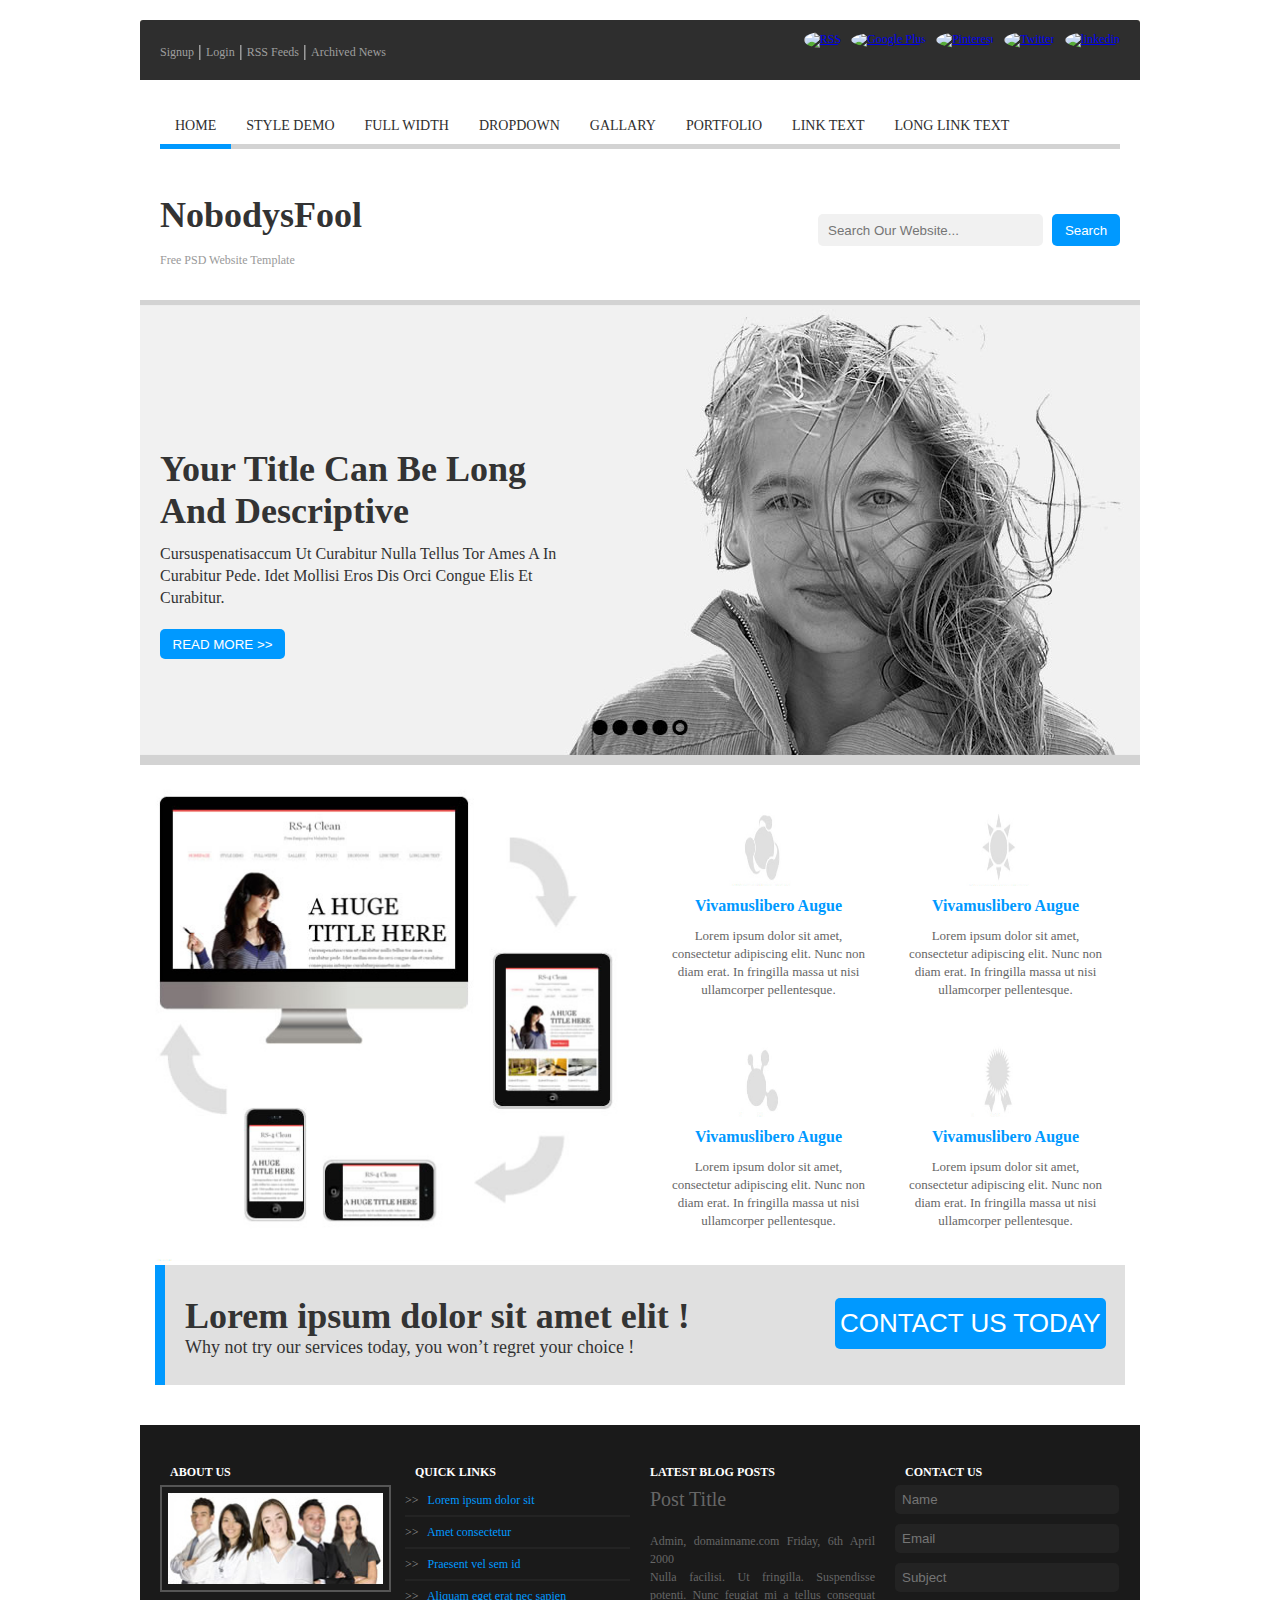
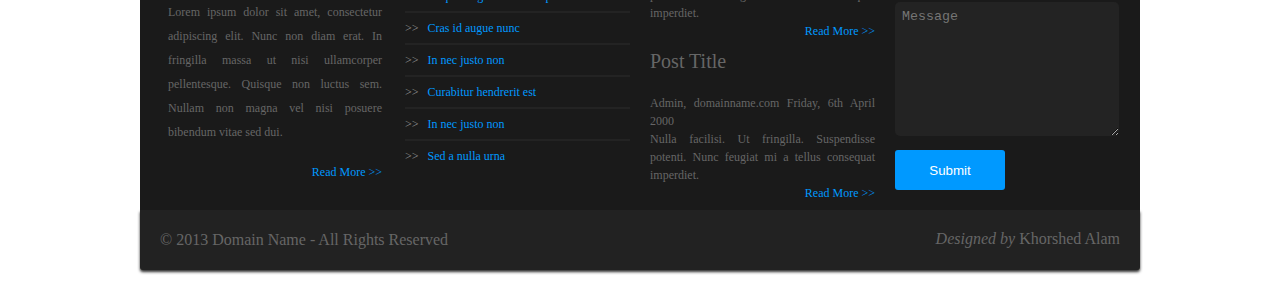
==== index.html @ d35c045f "frist commit" ====
<!DOCTYPE html>
<html lang="en">
<head>
    <meta charset="UTF-8">
    <meta name="viewport" content="width=device-width, initial-scale=1.0">
    <title>PSD to HTML</title>
    <link rel="stylesheet" href="style.css">
</head>
<body>
    <div class="template">

        <div class="top" id="hide">
            <div class="top-left">
                <ul>
                    <li> <a>Signup</a></li> 
                    <li> <a>Login</a></li> 
                    <li><a>RSS Feeds</a></li> 
                    <li><a>Archived News</a></li>
                </ul>
            </div>
            <div class="top-right">
                <ul>
                    <li> <a href="#"> <img src="img/social/linkedin.png" alt="linkedin" height="30px" width="30px"></a></li>
                    <li><a href="#"> <img src="img/social/Twitter.jpg" alt="Twitter" height="30px" width="30px"></a></li>
                    <li><a href="#"> <img src="img/social/social-icons - Copy (3).png" alt="Pinterest" height="30px" width="30px"></a></li>
                    <li><a href="#"> <img src="img/social/google+.png" alt="Google Plus" height="30px" width="30px"></a></li>
                    <li><a href="#"> <img src="img/social/social-icons.png" alt="RSS" height="30px" width="30px"></a></li>
                </ul>
            </div>
        </div>      
    
        <div class="header">
            <div class="nav">
                <ul>
                    <li> <a class="active" href="#"> Home</a></li>
                    <li><a href="style-demo.html">Style Demo </a></li>
                    <li><a href=""> Full Width</a></li>
                    <li><a href=""> Dropdown</a></li>
                    <li><a href="">Gallary </a></li>
                    <li><a href="">Portfolio </a></li>
                    <li><a href=""> Link Text</a></li>
                    <li><a href="">Long Link Text </a></li>
                    
                </ul>
            </div>
            <div class="border">

            </div>
            <div class="header-bottom"> 
                <div class="logo">
                    <h2>NobodysFool</h2>
                    <p>Free PSD Website Template</p>
                </div>
                <div class="search">
                    <form action="#">
                        
                        <input type="text" name="search" placeholder="Search Our Website..." id="input">
                        <input type="button" value="Search" id="button">
                    </form>
                </div>
            </div>
        </div>
        <div class="border-bottom">

        </div>
        <div class="banner">
            <div class="banner-text">
                <h2>Your title can be long and descriptive</h2>
                <p>Cursuspenatisaccum ut curabitur nulla tellus tor ames a in curabitur pede. Idet mollisi eros dis orci congue elis et curabitur.</p>
                
                <button class="banner-btn"> <a href="#"> Read More >></a></button>
            </div>

           

            <!-- <div class="slider">
                <img src="" alt="Slider Image">
            </div> -->
        </div>
        
        <div class="main">
            <div class="left">
                <img src="img/content.jpg" alt="Main content Image">
            </div>
            <div class="right">
                <div class="box" id="b1">
                    <img src="img/icon-1.jpg" alt="Content Icon">
                    <h3>Vivamuslibero Augue</h3>
                    <p>Lorem ipsum dolor sit amet, consectetur adipiscing elit. Nunc non diam erat. In fringilla massa ut nisi ullamcorper pellentesque.</p>
                </div>
                <div class="box" id="b2">
                    <img src="img/icon-2.jpg" alt="Content Icon">
                    <h3>Vivamuslibero Augue</h3>
                    <p>Lorem ipsum dolor sit amet, consectetur adipiscing elit. Nunc non diam erat. In fringilla massa ut nisi ullamcorper pellentesque.</p>
                </div>
                <div class="box">
                    <img src="img/icon-3.jpg" alt="Content Icon">
                    <h3>Vivamuslibero Augue</h3>
                    <p>Lorem ipsum dolor sit amet, consectetur adipiscing elit. Nunc non diam erat. In fringilla massa ut nisi ullamcorper pellentesque.</p>
                </div>
                <div class="box">
                    <img src="img/icon-4.jpg" alt="Content Icon">
                    <h3>Vivamuslibero Augue</h3>
                    <p>Lorem ipsum dolor sit amet, consectetur adipiscing elit. Nunc non diam erat. In fringilla massa ut nisi ullamcorper pellentesque.</p>
                </div>
            </div>
        </div>
    <section id="shout">
        <div class="bottom">
            <div class="bottom-text">
                <h2>Lorem ipsum dolor sit amet elit !</h2>
                <p>Why not try our services today, you won’t regret your choice !</p>
            </div>
            <div class="btn">
                <button > CONTACT US TODAY</button>
            </div>
        </div>
    </section>
        <div class="footer">
            <div class="about">
                <h2>About Us</h2>
                <img src="img/company logo.jpg" alt="Company Logo">
                <p>Lorem ipsum dolor sit amet, consectetur adipiscing elit. Nunc non diam erat. In fringilla massa ut nisi ullamcorper pellentesque. Quisque non luctus sem. Nullam non magna vel nisi posuere bibendum vitae sed dui.

                </p>

                <div class="abt-rm">
                    <p>Read More >></p>
                </div>
            </div>
            <div class="quicklinks">
                <h2>Quick Links</h2>
                <ul>
                    <li> >>&nbsp;&nbsp;<a href="">  Lorem ipsum dolor sit</a></li>
                    <li>>>&nbsp;&nbsp;<a href="">  Amet consectetur</a></li>
                    <li>>>&nbsp;&nbsp;<a href="">  Praesent vel sem id</a></li>
                    <li>>>&nbsp;&nbsp;<a href="">  Aliquam eget erat nec sapien</a></li>
                    <li>>>&nbsp;&nbsp;<a href="">  Cras id augue nunc</a></li>
                    <li>>>&nbsp;&nbsp;<a href="">  In nec justo non</a></li>
                    <li>>>&nbsp;&nbsp;<a href="">  Curabitur hendrerit est</a></li>
                    <li>>>&nbsp;&nbsp;<a href="">  In nec justo non</a></li>
                    <li>>>&nbsp;&nbsp;<a href="">  Sed a nulla urna</a></li>
                </ul>
            </div>
  
            <div class="ltblog">
                <h2>LATEST BLOG POSTS</h2>
                <p>
                    <span class="ptitle" style="font-size: 20px; margin: 0; padding: 0;">Post Title</span> <br> <br>
                    Admin, domainname.com
                    Friday, 6th April 2000 <br>
                    
                    Nulla facilisi. Ut fringilla. Suspendisse potenti. Nunc feugiat mi a tellus consequat imperdiet.
                </p>
                <div class="lb-rm">
                    <p> Read More >></p>
                </div>
                <br>

                <p>
                    <span class="ptitle" style="font-size: 20px; margin: 0; padding: 0;">Post Title</span> <br> <br>
                    Admin, domainname.com
                    Friday, 6th April 2000 <br>
                    
                    Nulla facilisi. Ut fringilla. Suspendisse potenti. Nunc feugiat mi a tellus consequat imperdiet.
                </p>
                <div class="lb-rm">
                    <p> Read More >></p>
                </div>
                
            </div>
            <div class="contact">
                <h2>contact US</h2>
                <form action="">
                    <input type="text" placeholder="Name"> <br>
                    <input type="email" name="email" id="email" placeholder="Email"> <br>
                    <input type="text" placeholder="Subject"> <br>
                    <textarea name="Message" id="Message" cols="25" rows="8" placeholder="Message"></textarea> <br>
                    <input type="submit" value="Submit" id="fbtn">

                </form>
            </div>

        </div>

        <div class="copyright">
            <div class="cleft">
                <p>&copy; 2013 Domain Name - All Rights Reserved </p>
            </div>
            <div class="cright">
                <p> <i> Designed by </i> <a href="https://www.facebook.com/" style="text-decoration: none; color: #666666;"> Khorshed Alam</a></p>
            </div>
        </div>


    </div>
</body>
</html>
---- style.css ----
*{
    padding: 0;
    margin: 0;  
}

body{
    background-color: #fff;
    font-family: Georgia;

}
.template{
    width: 1000px;
    background-color: floralwhite;
    margin: 0 auto;
}

h4{
    font-size:20px;
    padding: 10px 20px;
}

.top{
    background-color: #2E2E2E;
    color: #9F9F9F; 
    height: 60px;
    margin-top: 20px;
    border-radius: 3px 3px 0 0px;
}

#hide{
    
}

.top-left{
    width: 400px;
    float: left;
}

.top-left ul {
    list-style-type: none;
    margin: 17px 15px;
 
}


.top-left ul li{
    float: left;
    padding: 0px 5px;
    font-size: 12px;
    border-right: 1.5px solid #999;
    margin-top: 8px;
    border-left: 1px solid#666;
    
}
.top-left ul li:hover{
   color: #696969;
   cursor: pointer;
    
}

.top-left ul li:last-child{
    border-right:0;
}

.top-left ul li:first-child{
    border-left:0;
}

.top-right{
    width: 400px;
    float: right; 
}

.top-right ul {
    list-style-type: none;
    margin: 7px 15px;
    
}
.top-right ul li{
    float: right;
    padding: 5px;
    font-size: 12px;    
}


.top-right ul li a img{
    height: 35px;
    width: 35px;
    border-radius: 50%;
}
.top-right ul li a img:hover{
    height: 30px;
    width: 30px;
    background-color: #595959;  
    padding: 5px;
}

/* Header Section
===================================*/

.header{
    background-color: #FFFFFF;
    height: 220px;
    overflow: hidden;
    margin-bottom: 0px;
    padding-bottom: 0px;
}

.nav{
    /* width: 1000px; */
    

}

.nav ul {
    list-style-type: none;
    margin-top: 28px;
    margin-left: 20px;
    margin-right: 20px;
    
    
}

.nav ul li {
   

}
.nav ul li a{
    text-decoration: none;
    color: #2E2E2E;
    float: left;
    font-size: 14px;
    padding: 10px 15px; 
    text-transform: uppercase;
   
}
.nav ul li a:hover{
    background-color: lightgray; 
    color: #000;
}

.border{
    
    width: 960px;
    height: 5px;
    background-color: lightgray;
    margin: auto;
    margin-top: 64px;
}

/* .nav ul li :hover {
    border-bottom: 5px solid #0099FF;
} */

.active{
    border-bottom: 5px solid #0099FF;;
}

.header-bottom{

}
.logo {
    width: 400px;
    float: left;
}

.logo h2{
    font-size: 36px;
    color:#333333;
    text-transform: capitalize;
    margin-left: 20px;
    margin-top: 45px;
}

.logo p{
    font-size: 12px;
    color: #999999;
    margin-top: 17px;
    margin-left: 20px;
    text-transform: capitalize;

}

.search{
    width: 322px;
    float: right;
    /* margin-right: 20px; */
    margin-top: 65px;
}


#input{
    width: 215px;
    background-color: #F1F1F1;
    height: 32px;
    border: none;
    padding-left: 10px;
    border-radius: 5px;
    margin-right: 5px;
}
#button{
    width: 68px;
    background-color:#0099FF;
    color: #fff;
    height: 32px;
    border: none;
    border-radius: 5px;
    margin-right: 20px;
}

#button:hover{
    background-color:#0066ff ;
        
}

.border-bottom{
    height: 5px;
    background-color: lightgray;
    padding: 0;
    margin: 0;

}


/* Main Banner Section*/

.banner{
    background-image: url(img/banner.jpg);
    height: 450px;
}

.banner-text{
    width: 450px;
    float: left;
}

.banner-text h2 {
    font-size: 36px;
    color:#333333;
    text-transform: capitalize;
    margin-left: 20px;
    margin-top: 143px;
    
}

.banner-text p{
    text-transform: capitalize;
    font-size: 16px;
    line-height: 22px;
    color: #333333 ;
    margin: 11px 0px 20px 20px;

}

.banner-btn{
    display: inline-block;

    width: 125px;
    height: 30px;
    background-color:#0099FF ;
    color:#fff;
    text-transform: uppercase;
    border: none;
    border-radius: 5px;
    margin-left: 20px;

}

.banner-btn:hover{
    background-color: #2266ff;
    color: #fff;
}

.banner-btn a {
    text-decoration: none;
    color: #fff;
   

}


/*Main Content Section*/

.main{
    border-top: 10px solid lightgray;
    height: 500px;
    display: inline-block;
    display: flex;
    background-color: #fff;

}

.lef{
    width: 500px; 
    /* float: left; */

}

.left img {
 width: 500px;
 height: auto;
 /* border: 1px solid green; */
}

.right{
    width: 500px;
    height: auto;
    margin: 18px 10px;
}

.box{
  width: 217px;  
  float: left;
  margin: 10px;
  /* background-color: #333333; */
}

.box img{
    width: 85px;
    height: 80px;
    margin-left: 60px;
    margin-top: 13px;
}

.box h3{
    font-size: 16px;
    color: #0099FF;
    text-align: center;
    padding: 7px;
}

.box p{
    font-size: 13px;
    color: #666666;
    text-align: center;
    padding: 5px;
    line-height: 18px;
}

#shout{
    background-color: #fff;
    height: 160px;

}

.bottom{
    height: 120px;
    width: 960px;
    margin: auto;
    margin-bottom: 40px;
    background-color: #E0E0E0;
    border-left: 10px solid #0099FF;
    display: flex;
}

.bottom-text{
    width: 650px;
    /* background-color: grey; */
    padding-top: 30px;
    padding-left: 20px;
    

}

.btn{
    width: 280px;
    height: 60px;
    margin-top: 33px;
 
}

.btn :hover{
    background-color: #2266ff; 
    color: #fff;
}

.btn button {
    font-size: 26px;
    text-transform: uppercase;
    background-color: #0099FF;
    color: #fff;
    border: none;
    padding: 10px 5px;
    border-radius: 5px;

}

.bottom-text h2 {
    font-size: 36px;
    color: #333333;

}

.bottom-text p{
    font-size: 18px;
    color: #333333;
}

.footer{
    height: 385px;
    background-color: #1A1A1A;
    display: flex;

}

.about{
    width: 230px;
    /* background-color: seagreen; */
    margin-left: 20px;
   
    

}

.about h2, .quicklinks h2, .contact h2{
    font-size: 12px;
    color: #fff;
    text-transform: uppercase;
    padding: 40px 0px 5px 10px;
}

.about img{
    display: block;
    margin: auto;
    padding: 6px;
    width: 215px;
    border: 2px solid #555555;
}

.about p, .ltblog{
    padding: 8px;
    font-size: 12px;
    color: #666;
    text-align: justify;
    line-height: 2.0;
}

.abt-rm{
    float: right;
    background-color: ;
   
}

.abt-rm p{
    font-size: 12px;
    color: #0099FF;
   
}

.abt-rm p:hover{
    color: #2266FF;
    cursor: pointer;
   
}

.quicklinks{
    width: 230px;
    /* background-color: seagreen; */
    margin-left: 15px;
  


}

.quicklinks ul{
    list-style-type:none;
    color: #989898;
    
}
.quicklinks ul li{
    font-size: 12px;
    line-height: 2.5;
    border-bottom: 2px solid #232323;

}
.quicklinks ul li:hover{
    background-color: #222;

}

.quicklinks ul li:last-child{
    
    border-bottom: none;

}

.quicklinks ul li a{
    text-decoration: none;
    color: #0099FF;

}



.ltblog{
    width: 230px;
    margin: 0;
    padding: 0;
    margin-left: 20px;

}
.ltblog h2{
    font-size: 12px;
    color: #fff;
    text-transform: uppercase;
    padding: 35px 0px 0px 0px;
    margin-bottom: 0;
    padding-bottom: 0;
}
.ltblog p{
    font-size: 12px;
    color: #666;
   
    line-height: 1.5;
    
}

.lb-rm{
    float: right;
   
    
}
.lb-rm p{
    color:#0099FF;
    
}
.lb-rm p:hover{
    color: #2266ff;
    cursor: pointer;
    
}

.contact{
    width: 230px;
    /* background-color: blue; */
    margin: 0px 20px;

}

.contact form input, textarea{
    width: 210px;
    padding: 7px;
    margin-bottom: 10px;
    border-radius: 5px;
    background-color: #232323;
    border: none;
    color: #fff;
}
#fbtn{
    background-color:#0099FF;
    color: #fff;
    width: 110px;
    height: 40px;
    border:none;
    border-radius: 3px;

}

#fbtn:hover{
    background-color: #2266ff;
}

.copyright{
    display: flex;
    background-color: #222;
    height: 60px;
    margin: 0;
    margin-bottom: 20px;
    position: relative;
    box-shadow: 0px 2px 3px 0px #2E2E2E;
    border-radius:  0 0 3px 3px;
}

.cleft{
    margin: 0;
    top: 50%;
    position: absolute;
    transform: translateY(-50%);
    -ms-transform: translateY(-50%);
    margin-left: 20px;
    color: #666;
}

.cright{
    float: right;
    margin-left: auto;
    margin-right: 20px;
    margin-top: 20px;
    position: -ms-page; 
    color: #666;
}
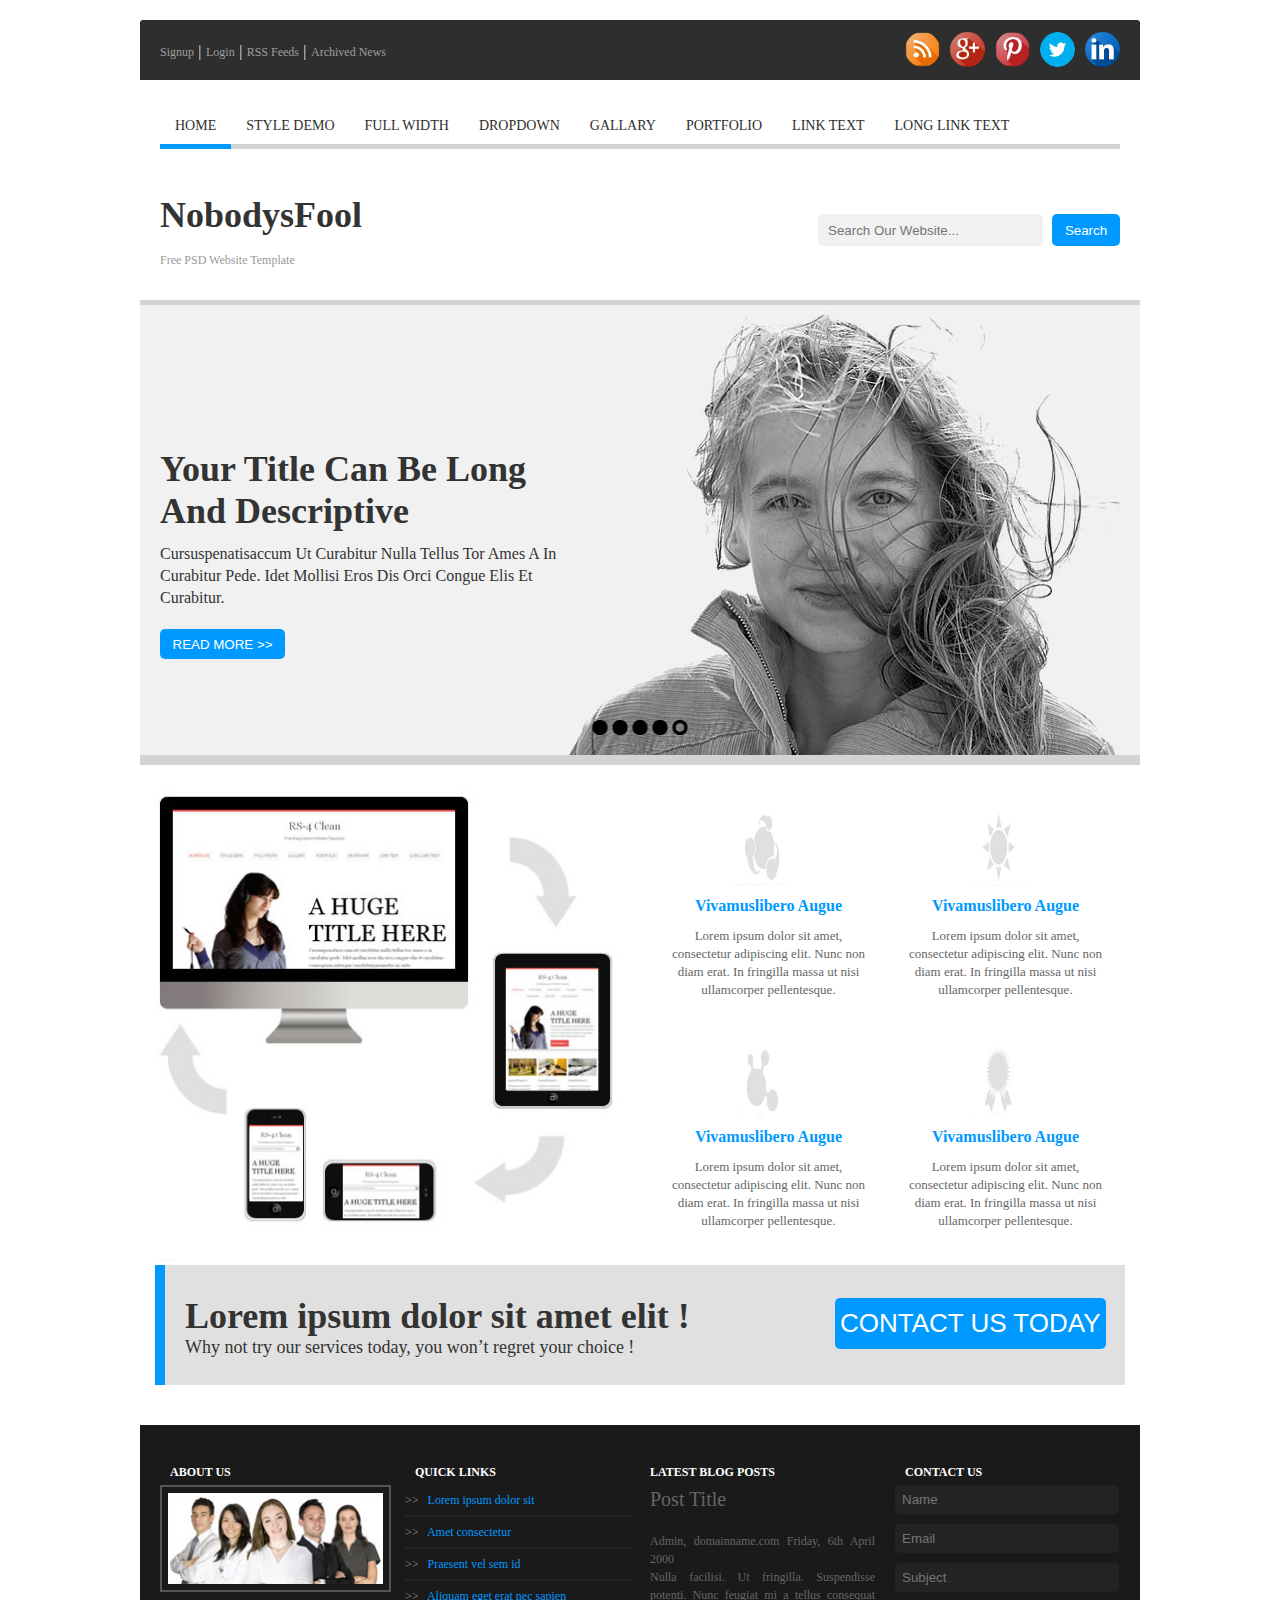
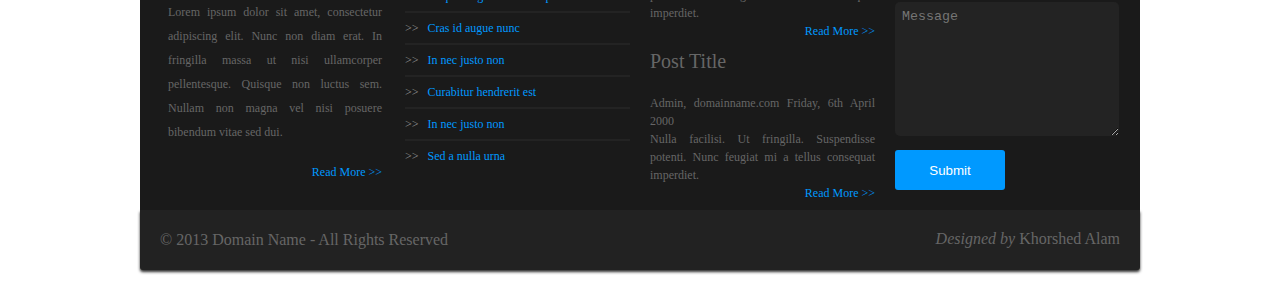
==== commit c9723adb: "second commit" ====
--- a/index.html
+++ b/index.html
@@ -1,34 +1,46 @@
 <!DOCTYPE html>
 <html lang="en">
+
 <head>
     <meta charset="UTF-8">
     <meta name="viewport" content="width=device-width, initial-scale=1.0">
     <title>PSD to HTML</title>
     <link rel="stylesheet" href="style.css">
 </head>
+
 <body>
     <div class="template">
 
         <div class="top" id="hide">
             <div class="top-left">
                 <ul>
-                    <li> <a>Signup</a></li> 
-                    <li> <a>Login</a></li> 
-                    <li><a>RSS Feeds</a></li> 
+                    <li> <a>Signup</a></li>
+                    <li> <a>Login</a></li>
+                    <li><a>RSS Feeds</a></li>
                     <li><a>Archived News</a></li>
                 </ul>
             </div>
             <div class="top-right">
                 <ul>
-                    <li> <a href="#"> <img src="img/social/linkedin.png" alt="linkedin" height="30px" width="30px"></a></li>
-                    <li><a href="#"> <img src="img/social/Twitter.jpg" alt="Twitter" height="30px" width="30px"></a></li>
-                    <li><a href="#"> <img src="img/social/social-icons - Copy (3).png" alt="Pinterest" height="30px" width="30px"></a></li>
-                    <li><a href="#"> <img src="img/social/google+.png" alt="Google Plus" height="30px" width="30px"></a></li>
-                    <li><a href="#"> <img src="img/social/social-icons.png" alt="RSS" height="30px" width="30px"></a></li>
-                </ul>
-            </div>
-        </div>      
-    
+                    <li>
+                        <a href="#"> <img src="./img/Social/linkedin.png" alt="linkedin" height="30px" width="30px"></a>
+                    </li>
+                    <li>
+                        <a href="#"> <img src="./img/Social/Twitter.png" alt="Twitter" height="30px" width="30px"></a>
+                    </li>
+                    <li>
+                        <a href="#"> <img src="./img/Social/social-icons - Copy (3).png" alt="Pinterest" height="30px" width="30px"></a>
+                    </li>
+                    <li>
+                        <a href="#"> <img src="./img/Social/google+.png" alt="Google Plus" height="30px" width="30px"></a>
+                    </li>
+                    <li>
+                        <a href="#"> <img src="./img/Social/social-icons.png" alt="RSS" height="30px" width="30px"></a>
+                    </li>
+                </ul>
+            </div>
+        </div>
+
         <div class="header">
             <div class="nav">
                 <ul>
@@ -40,20 +52,20 @@
                     <li><a href="">Portfolio </a></li>
                     <li><a href=""> Link Text</a></li>
                     <li><a href="">Long Link Text </a></li>
-                    
+
                 </ul>
             </div>
             <div class="border">
 
             </div>
-            <div class="header-bottom"> 
+            <div class="header-bottom">
                 <div class="logo">
                     <h2>NobodysFool</h2>
                     <p>Free PSD Website Template</p>
                 </div>
                 <div class="search">
                     <form action="#">
-                        
+
                         <input type="text" name="search" placeholder="Search Our Website..." id="input">
                         <input type="button" value="Search" id="button">
                     </form>
@@ -67,17 +79,17 @@
             <div class="banner-text">
                 <h2>Your title can be long and descriptive</h2>
                 <p>Cursuspenatisaccum ut curabitur nulla tellus tor ames a in curabitur pede. Idet mollisi eros dis orci congue elis et curabitur.</p>
-                
+
                 <button class="banner-btn"> <a href="#"> Read More >></a></button>
             </div>
 
-           
+
 
             <!-- <div class="slider">
                 <img src="" alt="Slider Image">
             </div> -->
         </div>
-        
+
         <div class="main">
             <div class="left">
                 <img src="img/content.jpg" alt="Main content Image">
@@ -105,17 +117,17 @@
                 </div>
             </div>
         </div>
-    <section id="shout">
-        <div class="bottom">
-            <div class="bottom-text">
-                <h2>Lorem ipsum dolor sit amet elit !</h2>
-                <p>Why not try our services today, you won’t regret your choice !</p>
-            </div>
-            <div class="btn">
-                <button > CONTACT US TODAY</button>
-            </div>
-        </div>
-    </section>
+        <section id="shout">
+            <div class="bottom">
+                <div class="bottom-text">
+                    <h2>Lorem ipsum dolor sit amet elit !</h2>
+                    <p>Why not try our services today, you won’t regret your choice !</p>
+                </div>
+                <div class="btn">
+                    <button> CONTACT US TODAY</button>
+                </div>
+            </div>
+        </section>
         <div class="footer">
             <div class="about">
                 <h2>About Us</h2>
@@ -142,15 +154,12 @@
                     <li>>>&nbsp;&nbsp;<a href="">  Sed a nulla urna</a></li>
                 </ul>
             </div>
-  
+
             <div class="ltblog">
                 <h2>LATEST BLOG POSTS</h2>
                 <p>
-                    <span class="ptitle" style="font-size: 20px; margin: 0; padding: 0;">Post Title</span> <br> <br>
-                    Admin, domainname.com
-                    Friday, 6th April 2000 <br>
-                    
-                    Nulla facilisi. Ut fringilla. Suspendisse potenti. Nunc feugiat mi a tellus consequat imperdiet.
+                    <span class="ptitle" style="font-size: 20px; margin: 0; padding: 0;">Post Title</span> <br> <br> Admin, domainname.com Friday, 6th April 2000 <br> Nulla facilisi. Ut fringilla. Suspendisse potenti. Nunc feugiat mi a tellus consequat
+                    imperdiet.
                 </p>
                 <div class="lb-rm">
                     <p> Read More >></p>
@@ -158,16 +167,13 @@
                 <br>
 
                 <p>
-                    <span class="ptitle" style="font-size: 20px; margin: 0; padding: 0;">Post Title</span> <br> <br>
-                    Admin, domainname.com
-                    Friday, 6th April 2000 <br>
-                    
-                    Nulla facilisi. Ut fringilla. Suspendisse potenti. Nunc feugiat mi a tellus consequat imperdiet.
+                    <span class="ptitle" style="font-size: 20px; margin: 0; padding: 0;">Post Title</span> <br> <br> Admin, domainname.com Friday, 6th April 2000 <br> Nulla facilisi. Ut fringilla. Suspendisse potenti. Nunc feugiat mi a tellus consequat
+                    imperdiet.
                 </p>
                 <div class="lb-rm">
                     <p> Read More >></p>
                 </div>
-                
+
             </div>
             <div class="contact">
                 <h2>contact US</h2>
@@ -195,4 +201,5 @@
 
     </div>
 </body>
+
 </html>